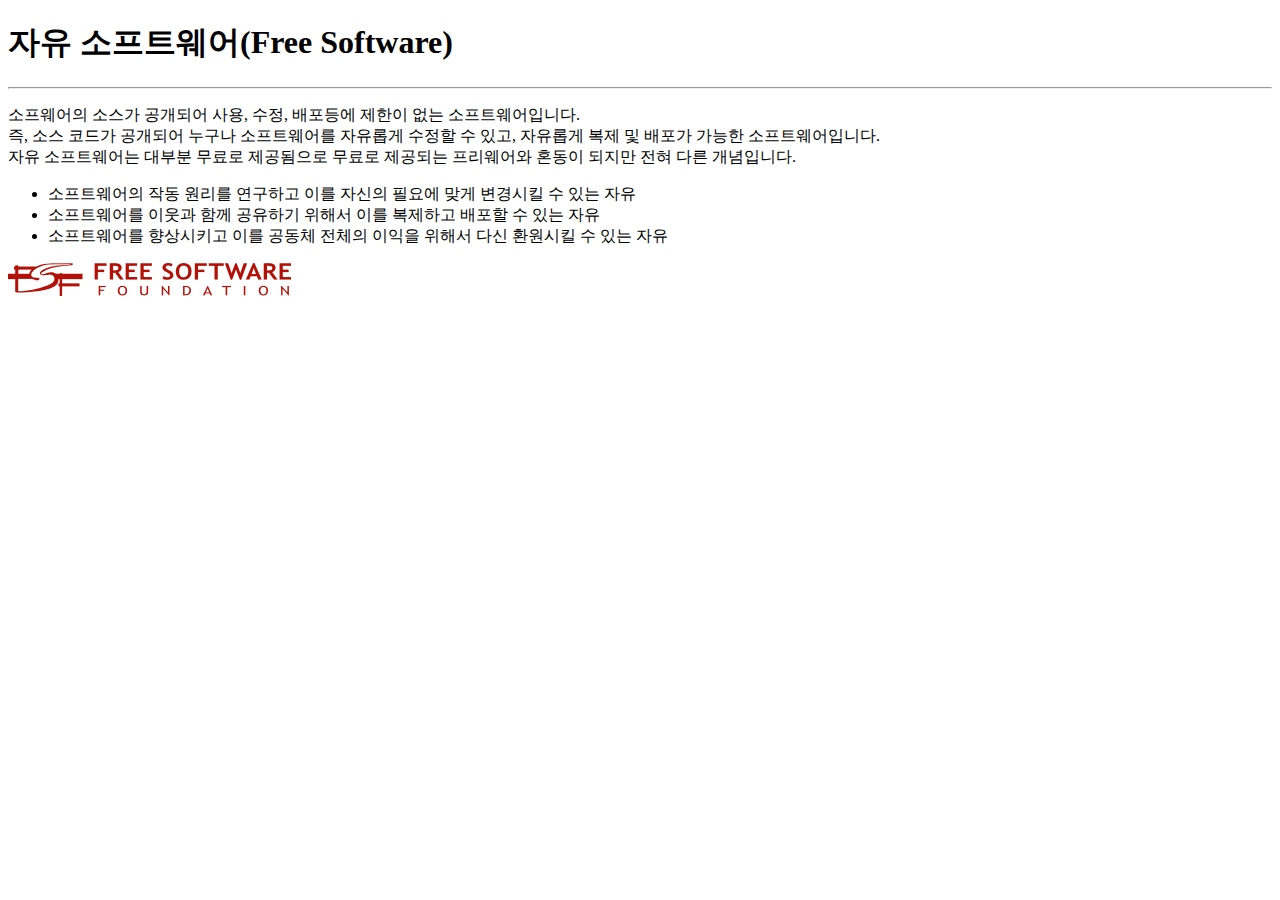
==== html01.html @ 19d14207 "실습" ====
<!DOCTYPE html>
<html >
<head>
  <title>기본html</title>
</head>
<body>
 <!--제목-->
  <h1>자유 소프트웨어(Free Software)</h1>
 <!--단락-->
  <hr>
  <p>
소프웨어의 소스가 공개되어 사용, 수정, 배포등에 제한이 없는 소프트웨어입니다.<br>
즉, 소스 코드가 공개되어 누구나 소프트웨어를 자유롭게 수정할 수 있고, 자유롭게 복제 및 배포가 가능한 소프트웨어입니다.<br>
자유 소프트웨어는 대부분 무료로 제공됨으로 무료로 제공되는 프리웨어와 혼동이 되지만 전혀 다른 개념입니다.
</p>
<!--목록-->
<ul>
<li>소프트웨어의 작동 원리를 연구하고 이를 자신의 필요에 맞게 변경시킬 수 있는 자유</li>
<li>소프트웨어를 이웃과 함께 공유하기 위해서 이를 복제하고 배포할 수 있는 자유</li>
<li>소프트웨어를 향상시키고 이를 공동체 전체의 이익을 위해서 다신 환원시킬 수 있는 자유</li>
</ul>
<!--이미지 링크-->
<div>
  <a href="https://www.fsf.org/">
    <img src="./images/logo-new.png" alt="자유소프트웨어재단">
  </a>
</div>
</body>
</html>
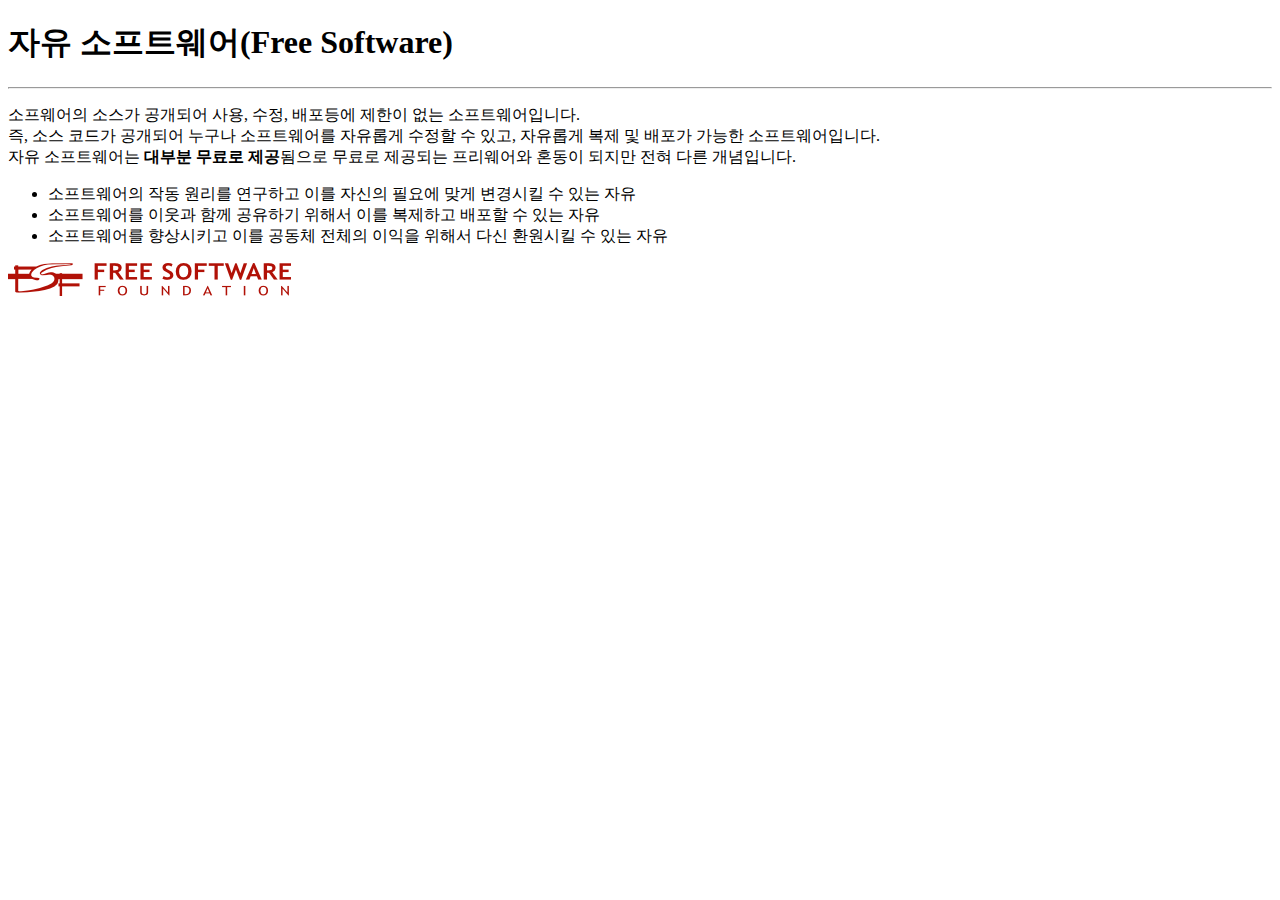
==== commit 276ee8e5: "s" ====
--- a/html01.html
+++ b/html01.html
@@ -9,9 +9,9 @@
  <!--단락-->
   <hr>
   <p>
-소프웨어의 소스가 공개되어 사용, 수정, 배포등에 제한이 없는 소프트웨어입니다.<br>
-즉, 소스 코드가 공개되어 누구나 소프트웨어를 자유롭게 수정할 수 있고, 자유롭게 복제 및 배포가 가능한 소프트웨어입니다.<br>
-자유 소프트웨어는 대부분 무료로 제공됨으로 무료로 제공되는 프리웨어와 혼동이 되지만 전혀 다른 개념입니다.
+<div>소프웨어의 소스가 공개되어 사용, 수정, 배포등에 제한이 없는 소프트웨어입니다.</div>
+<div>즉, <span>소스 코드</span>가 공개되어 누구나 소프트웨어를 자유롭게 수정할 수 있고, 자유롭게 복제 및 배포가 가능한 소프트웨어입니다.</div>
+<div>자유 소프트웨어는 <strong>대부분 무료로 제공</strong>됨으로 무료로 제공되는 프리웨어와 혼동이 되지만 전혀 다른 개념입니다.</div>
 </p>
 <!--목록-->
 <ul>
